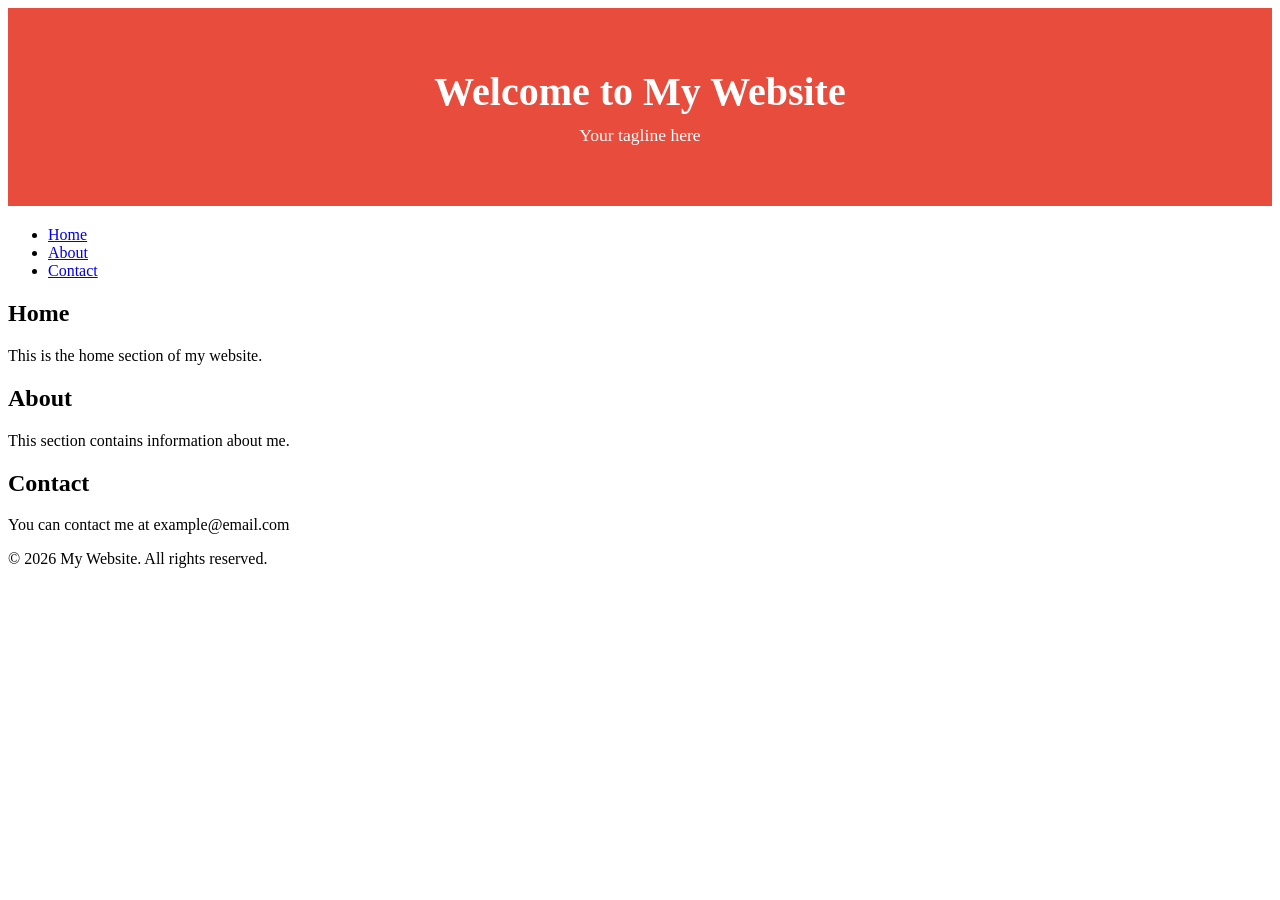
==== index.html @ 451e3933 "Changed from div to section." ====
<!DOCTYPE html>
<html lang="en">
    <head>
        <meta charset="UTF-8">
        <meta name="viewport" content="width=device-width, initial-scale=1.0">
        <title>My Website</title>
        <link rel="stylesheet" href="styles.css">
    </head>
    <body>
        <section class="banner">
            <h1>Welcome to My Website</h1>
            <p>Your tagline here</p>
        </section>

        <header>
            <nav>
                <ul>
                    <li><a href="#home">Home</a></li>
                    <li><a href="#about">About</a></li>
                    <li><a href="#contact">Contact</a></li>
                </ul>
            </nav>
        </header>

        <main>
            <section id="home">
                <h2>Home</h2>
                <p>This is the home section of my website.</p>
            </section>

            <section id="about">
                <h2>About</h2>
                <p>This section contains information about me.</p>
            </section>

            <section id="contact">
                <h2>Contact</h2>
                <p>You can contact me at example@email.com</p>
            </section>
        </main>

        <footer>
            <p>&copy; 2026 My Website. All rights reserved.</p>
        </footer>
    </body>
</html>
---- styles.css ----
.banner {
    background: #e74c3c;
    color: white;
    text-align: center;
    padding: 60px 20px;
    margin-bottom: 20px;
}

.banner h1 {
    margin: 0;
    font-size: 2.5em;
}

.banner p {
    margin: 10px 0 0 0;
    font-size: 1.1em;
}
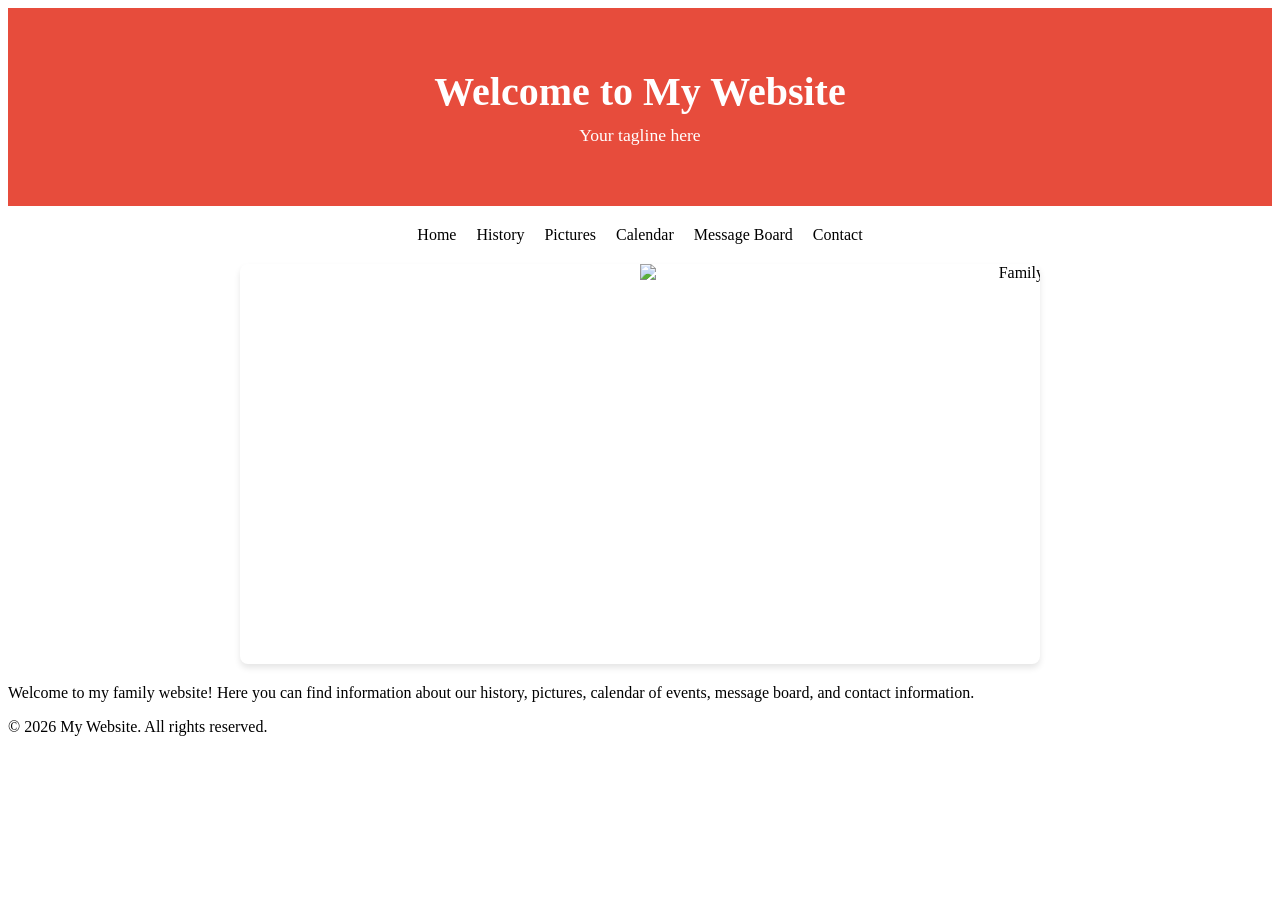
==== commit 21c9db4a: "Adding carousel-container to home (index) page only." ====
--- a/index.html
+++ b/index.html
@@ -15,32 +15,55 @@
         <header>
             <nav>
                 <ul>
-                    <li><a href="#home">Home</a></li>
-                    <li><a href="#about">About</a></li>
-                    <li><a href="#contact">Contact</a></li>
+                    <li><a href="index.html">Home</a></li>
+                    <li><a href="history.html">History</a></li>
+                    <li><a href="pictures.html">Pictures</a></li>
+                    <li><a href="calendar.html">Calendar</a></li>
+                    <li><a href="messageboard.html">Message Board</a></li>
+                    <li><a href="contact.html">Contact</a></li>
                 </ul>
             </nav>
         </header>
 
         <main>
-            <section id="home">
-                <h2>Home</h2>
-                <p>This is the home section of my website.</p>
+            <section id="carousel" class="carousel-container">
+                <div class="carousel">
+                    <img src="https://via.placeholder.com/800x400?text=Image+1" alt="Family Photo 1">
+                    <img src="https://via.placeholder.com/800x400?text=Image+2" alt="Family Photo 2">
+                    <img src="https://via.placeholder.com/800x400?text=Image+3" alt="Family Photo 3">
+                    <img src="https://via.placeholder.com/800x400?text=Image+4" alt="Family Photo 4">
+                </div>
             </section>
 
-            <section id="about">
-                <h2>About</h2>
-                <p>This section contains information about me.</p>
-            </section>
-
-            <section id="contact">
-                <h2>Contact</h2>
-                <p>You can contact me at example@email.com</p>
+            <section id="index">
+                <p>Welcome to my family website! Here you can find information about our history, pictures, calendar of events, message board, and contact information.</p>
             </section>
         </main>
 
         <footer>
             <p>&copy; 2026 My Website. All rights reserved.</p>
         </footer>
+
+        <script>
+            let currentImageIndex = 0;
+            const images = document.querySelectorAll('.carousel img');
+            const totalImages = images.length;
+
+            function showImage(index) {
+                images.forEach(img => img.classList.remove('active'));
+                images[index].classList.add('active');
+            }
+
+            function nextImage() {
+                currentImageIndex = (currentImageIndex + 1) % totalImages;
+                showImage(currentImageIndex);
+            }
+
+            // Initialize carousel
+            showImage(currentImageIndex);
+
+            // Auto-rotate every 4 seconds
+            setInterval(nextImage, 4000);
+        </script>
     </body>
 </html>
--- a/styles.css
+++ b/styles.css
@@ -14,4 +14,50 @@
 .banner p {
     margin: 10px 0 0 0;
     font-size: 1.1em;
+}
+
+nav ul {
+    display: flex;
+    list-style: none;
+    padding: 0;
+    gap: 20px;
+    justify-content: center;
+}
+
+nav li {
+    margin: 0;
+}
+
+nav a {
+    text-decoration: none;
+    color: inherit;
+}
+
+.carousel-container {
+    margin: 20px 0;
+    text-align: center;
+}
+
+.carousel {
+    position: relative;
+    width: 100%;
+    max-width: 800px;
+    height: 400px;
+    margin: 0 auto;
+    overflow: hidden;
+    border-radius: 8px;
+    box-shadow: 0 4px 6px rgba(0, 0, 0, 0.1);
+}
+
+.carousel img {
+    position: absolute;
+    width: 100%;
+    height: 100%;
+    object-fit: cover;
+    opacity: 0;
+    transition: opacity 1s ease-in-out;
+}
+
+.carousel img.active {
+    opacity: 1;
 }
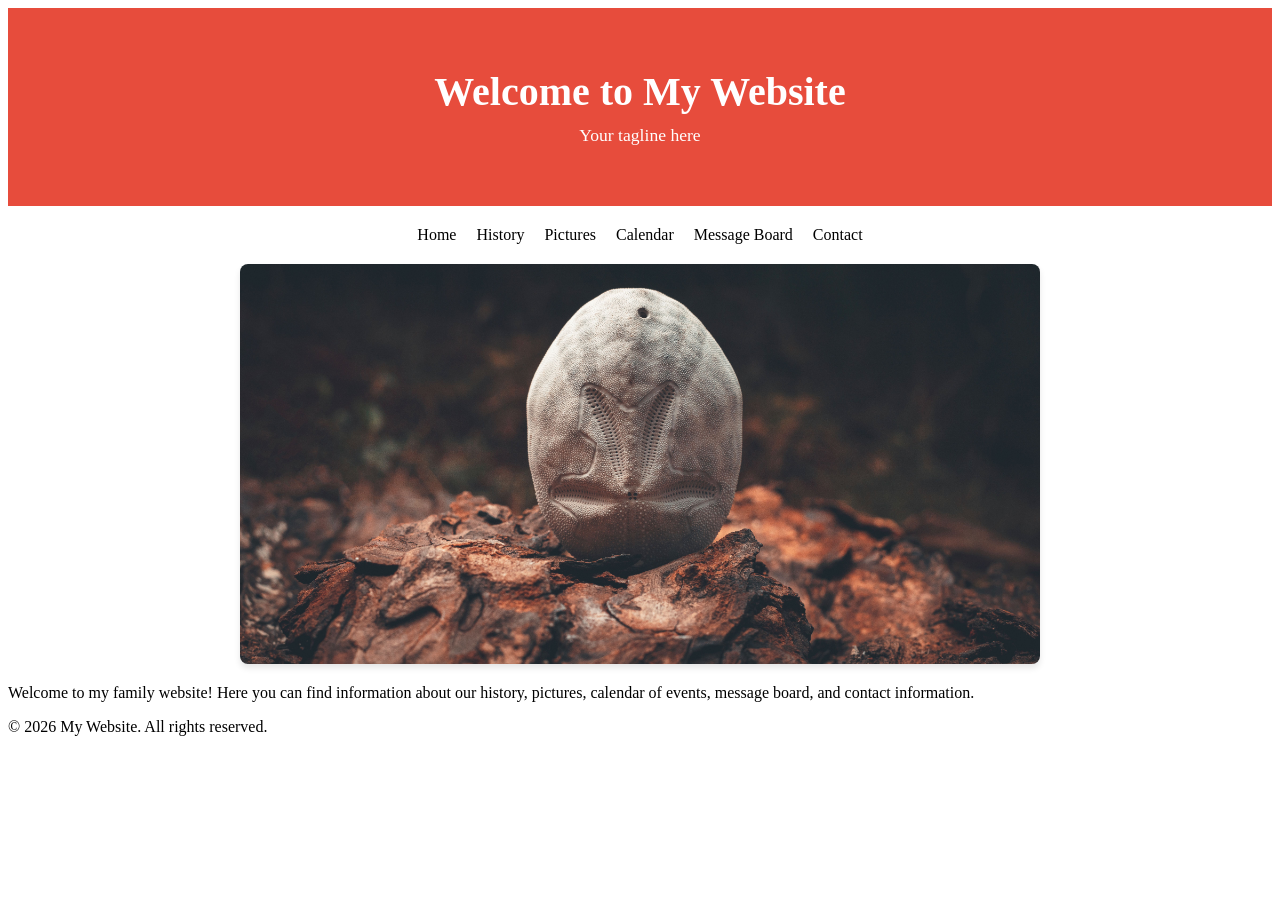
==== commit dbb44b50: "Made pictures fit carousel." ====
--- a/index.html
+++ b/index.html
@@ -28,10 +28,8 @@
         <main>
             <section id="carousel" class="carousel-container">
                 <div class="carousel">
-                    <img src="https://via.placeholder.com/800x400?text=Image+1" alt="Family Photo 1">
-                    <img src="https://via.placeholder.com/800x400?text=Image+2" alt="Family Photo 2">
-                    <img src="https://via.placeholder.com/800x400?text=Image+3" alt="Family Photo 3">
-                    <img src="https://via.placeholder.com/800x400?text=Image+4" alt="Family Photo 4">
+                    <img src="Family Pictures/pexels-lenzatic-26967754.jpg" alt="Family gathering outdoors" class="active">
+                    <img src="Family Pictures/pexels-_brunovisual-1157201511-27196681.jpg" alt="Outdoor family portrait">
                 </div>
             </section>
 
--- a/styles.css
+++ b/styles.css
@@ -51,6 +51,8 @@
 
 .carousel img {
     position: absolute;
+    top: 0;
+    left: 0;
     width: 100%;
     height: 100%;
     object-fit: cover;
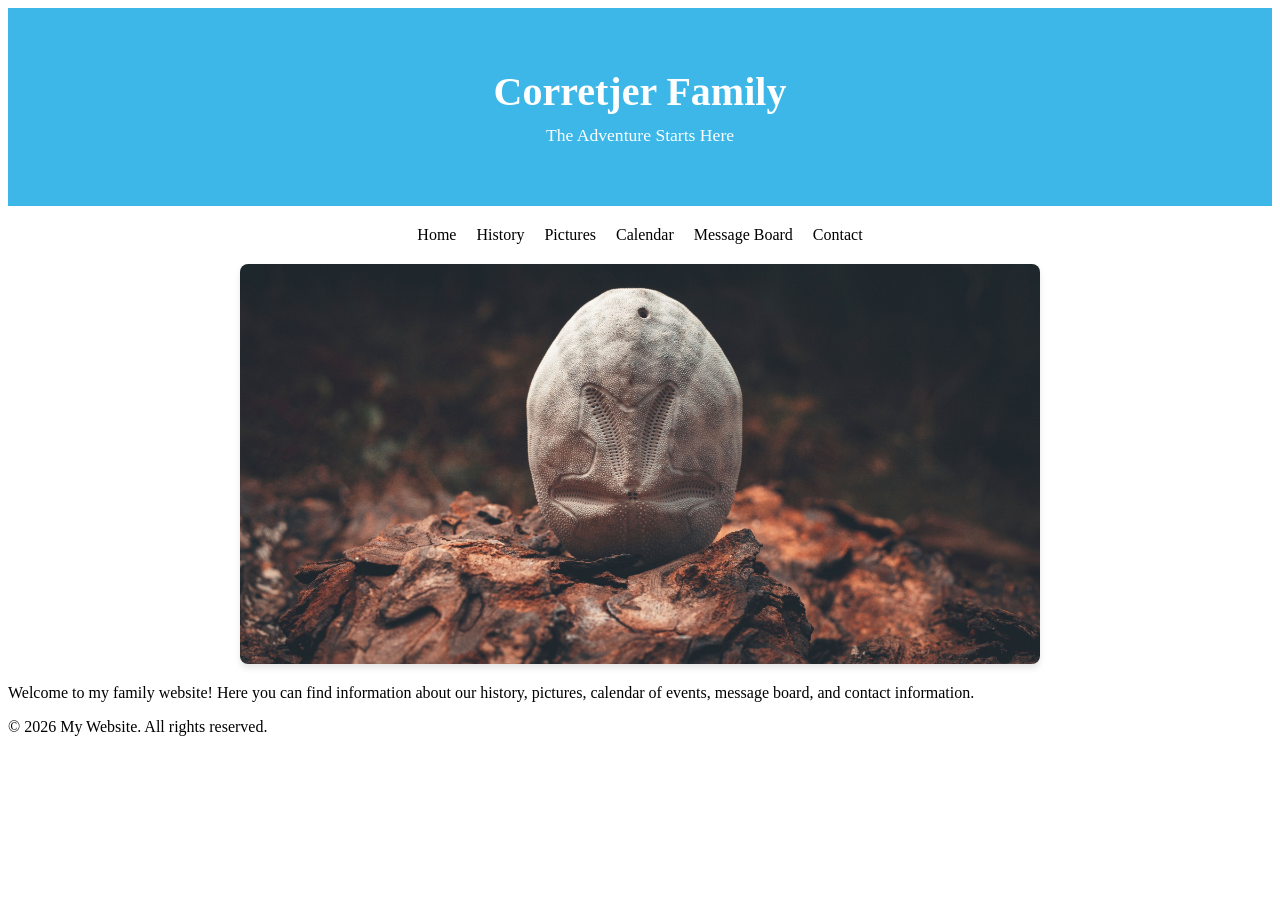
==== commit 57032326: "Made banner.html file.  Also made a div and script for banner for all html pages." ====
--- a/index.html
+++ b/index.html
@@ -7,10 +7,17 @@
         <link rel="stylesheet" href="styles.css">
     </head>
     <body>
-        <section class="banner">
-            <h1>Welcome to My Website</h1>
-            <p>Your tagline here</p>
-        </section>
+        <div id="banner"></div>
+
+        <script>
+            // Populate the banner section
+            fetch('banner.html')
+                .then(response => response.text())
+                .then(data => {
+                    document.getElementById('banner').innerHTML = data;
+                })
+                .catch(error => console.error('Error loading banner:', error))
+        </script>
 
         <header>
             <nav>
--- a/styles.css
+++ b/styles.css
@@ -1,5 +1,5 @@
 .banner {
-    background: #e74c3c;
+    background: #3cb7e7;
     color: white;
     text-align: center;
     padding: 60px 20px;
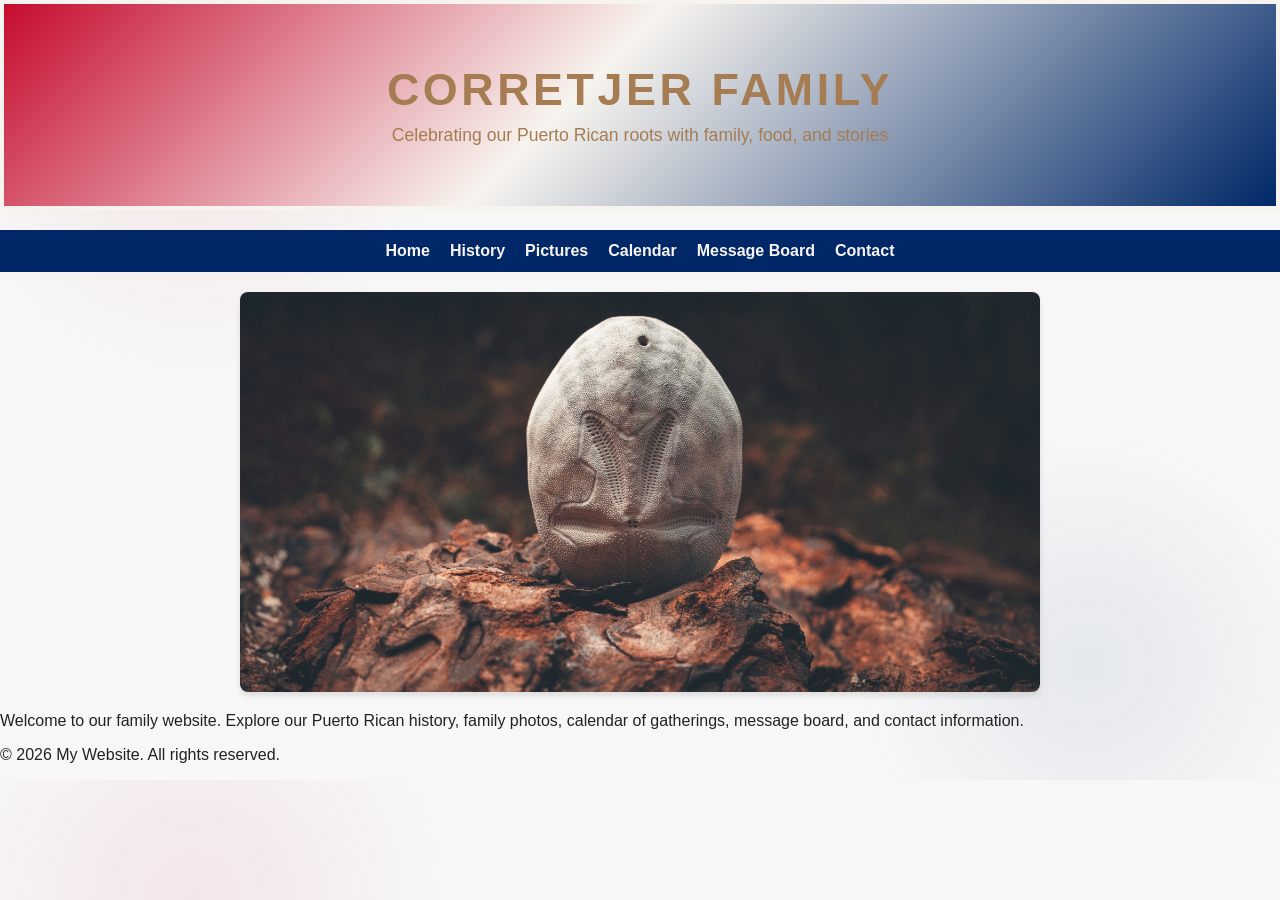
==== commit 7e021806: "Updated, banner layouyt and color scheme." ====
--- a/index.html
+++ b/index.html
@@ -3,7 +3,7 @@
     <head>
         <meta charset="UTF-8">
         <meta name="viewport" content="width=device-width, initial-scale=1.0">
-        <title>My Website</title>
+        <title>Home</title>
         <link rel="stylesheet" href="styles.css">
     </head>
     <body>
@@ -41,7 +41,7 @@
             </section>
 
             <section id="index">
-                <p>Welcome to my family website! Here you can find information about our history, pictures, calendar of events, message board, and contact information.</p>
+                <p>Welcome to our family website. Explore our Puerto Rican history, family photos, calendar of gatherings, message board, and contact information.</p>
             </section>
         </main>
 
--- a/styles.css
+++ b/styles.css
@@ -1,19 +1,15 @@
-.banner {
-    background: #3cb7e7;
-    color: white;
-    text-align: center;
-    padding: 60px 20px;
-    margin-bottom: 20px;
+body {
+    margin: 0;
+    font-family: 'Inter', sans-serif;
+    background: #f7f7f7;
+    color: #222;
+    background-image: radial-gradient(circle at 15% 15%, rgba(198, 12, 48, 0.08), transparent 20%),
+                      radial-gradient(circle at 85% 85%, rgba(0, 40, 104, 0.08), transparent 18%);
 }
 
-.banner h1 {
-    margin: 0;
-    font-size: 2.5em;
-}
-
-.banner p {
-    margin: 10px 0 0 0;
-    font-size: 1.1em;
+nav {
+    background: #002868;
+    padding: 12px 0;
 }
 
 nav ul {
@@ -22,6 +18,7 @@
     padding: 0;
     gap: 20px;
     justify-content: center;
+    margin: 0;
 }
 
 nav li {
@@ -30,7 +27,34 @@
 
 nav a {
     text-decoration: none;
-    color: inherit;
+    color: #f7f4ef;
+    font-weight: 600;
+}
+
+nav a:hover {
+    color: #c60c30;
+}
+
+.banner {
+    background: linear-gradient(135deg, #c60c30 0%, #f7f4ef 45%, #002868 100%);
+    text-align: center;
+    padding: 60px 20px;
+    margin-bottom: 20px;
+    border: 4px solid #f7f4ef;
+}
+
+.banner h1 {
+    margin: 0;
+    font-size: 2.8em;
+    color: #a67c52;
+    letter-spacing: 0.08em;
+    text-transform: uppercase;
+}
+
+.banner p {
+    margin: 10px 0 0 0;
+    font-size: 1.1em;
+    color: #a67c52;
 }
 
 .carousel-container {
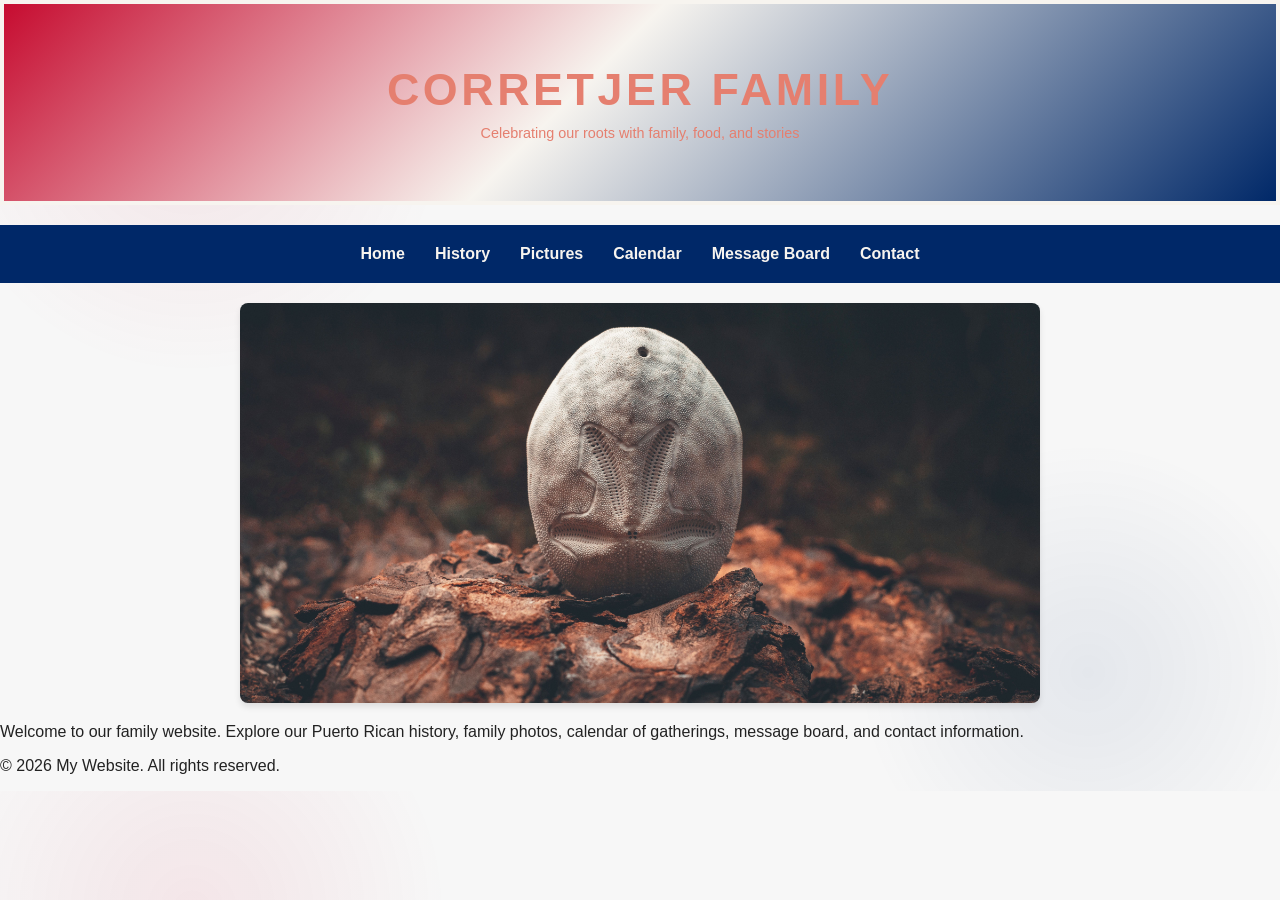
==== commit dcb54efa: "Updated navbar to show dropdown menu in history menu." ====
--- a/index.html
+++ b/index.html
@@ -20,16 +20,13 @@
         </script>
 
         <header>
-            <nav>
-                <ul>
-                    <li><a href="index.html">Home</a></li>
-                    <li><a href="history.html">History</a></li>
-                    <li><a href="pictures.html">Pictures</a></li>
-                    <li><a href="calendar.html">Calendar</a></li>
-                    <li><a href="messageboard.html">Message Board</a></li>
-                    <li><a href="contact.html">Contact</a></li>
-                </ul>
-            </nav>
+             <div id="navbar"></div>
+            <script>
+            fetch('navbar.html')
+                .then(response => response.text())
+                .then(html => { document.getElementById('navbar').innerHTML = html; })
+                .catch(err => console.error('Error loading navbar:', err));
+            </script>
         </header>
 
         <main>
--- a/styles.css
+++ b/styles.css
@@ -35,6 +35,49 @@
     color: #c60c30;
 }
 
+/* Dropdown menu styles for navbar.html */
+.site-nav ul {
+    display: flex;
+    gap: 18px;
+    align-items: center;
+    margin: 0;
+    padding: 0;
+}
+
+.site-nav a {
+    color: #f7f4ef;
+    padding: 8px 6px;
+    display: inline-block;
+}
+
+.site-nav .dropdown {
+    position: relative;
+}
+
+.site-nav .dropdown-menu {
+    position: absolute;
+    top: 100%;
+    left: 0;
+    background: white;
+    min-width: 220px;
+    border-radius: 6px;
+    border: 1px solid rgba(0,0,0,0.08);
+    box-shadow: 0 6px 18px rgba(0,0,0,0.08);
+    padding: 8px 0;
+    display: none;
+    z-index: 50;
+}
+
+.site-nav .dropdown-menu li a {
+    color: #003366;
+    padding: 8px 16px;
+    display: block;
+}
+
+.site-nav .dropdown:hover .dropdown-menu {
+    display: block;
+}
+
 .banner {
     background: linear-gradient(135deg, #c60c30 0%, #f7f4ef 45%, #002868 100%);
     text-align: center;
@@ -46,15 +89,15 @@
 .banner h1 {
     margin: 0;
     font-size: 2.8em;
-    color: #a67c52;
+    color: #e57f6f;
     letter-spacing: 0.08em;
     text-transform: uppercase;
 }
 
 .banner p {
     margin: 10px 0 0 0;
-    font-size: 1.1em;
-    color: #a67c52;
+    font-size: 0.9em;
+    color: #e57f6f;
 }
 
 .carousel-container {
